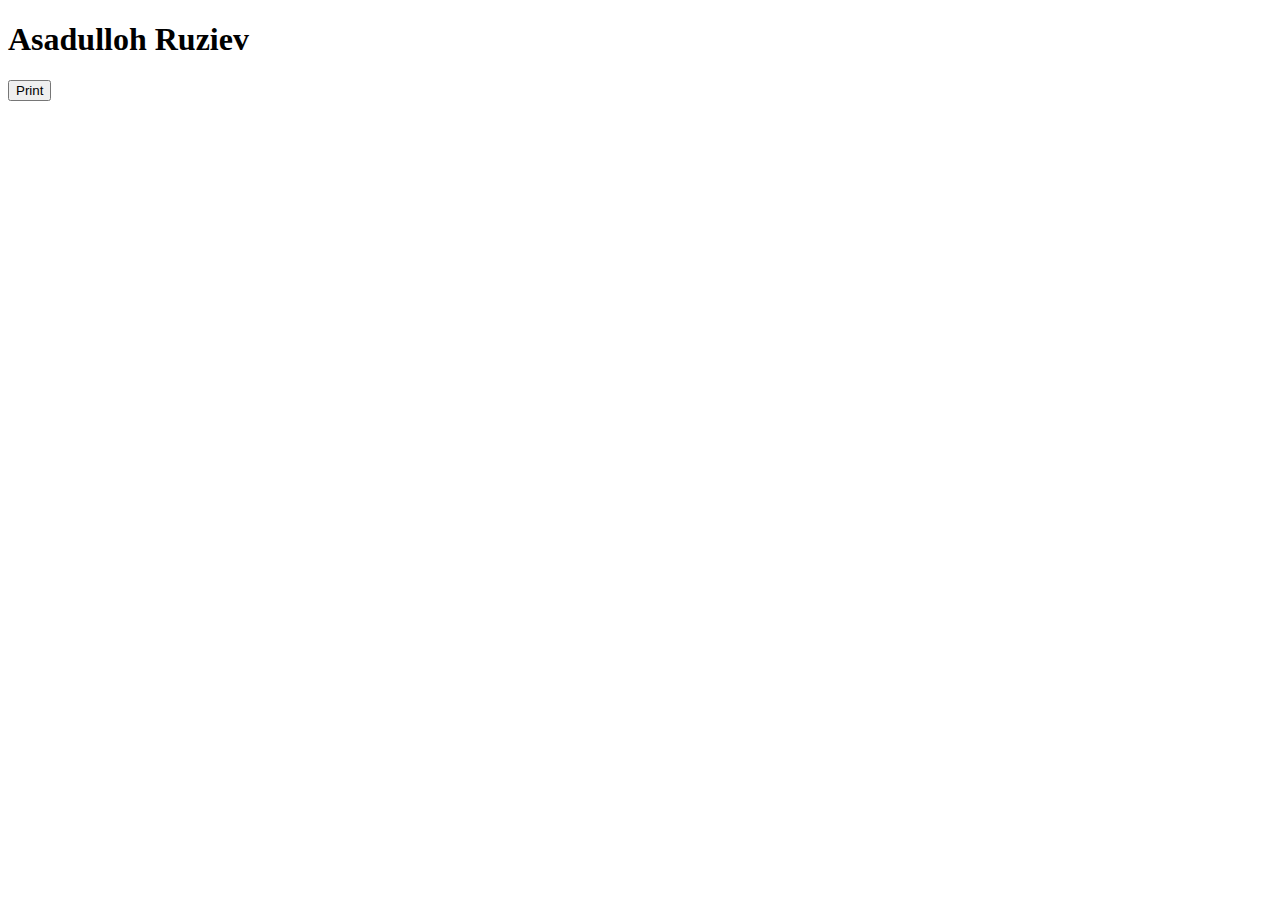
==== prictice/index.html @ c80a7943 "ulugbek samigjanov lessons finished this section" ====
<!DOCTYPE html>
<html lang="en">
<head>
    <meta charset="UTF-8">
    <meta http-equiv="X-UA-Compatible" content="IE=edge">
    <meta name="viewport" content="width=device-width, initial-scale=1.0">
    <link rel="stylesheet" href="./style.css">
    <title>Print</title>
</head>
<body>
    <h1>
        Asadulloh Ruziev
    </h1>
    <button onclick="print_page()">Print</button>
    <script src="./print.js"></script>
</body>
</html>
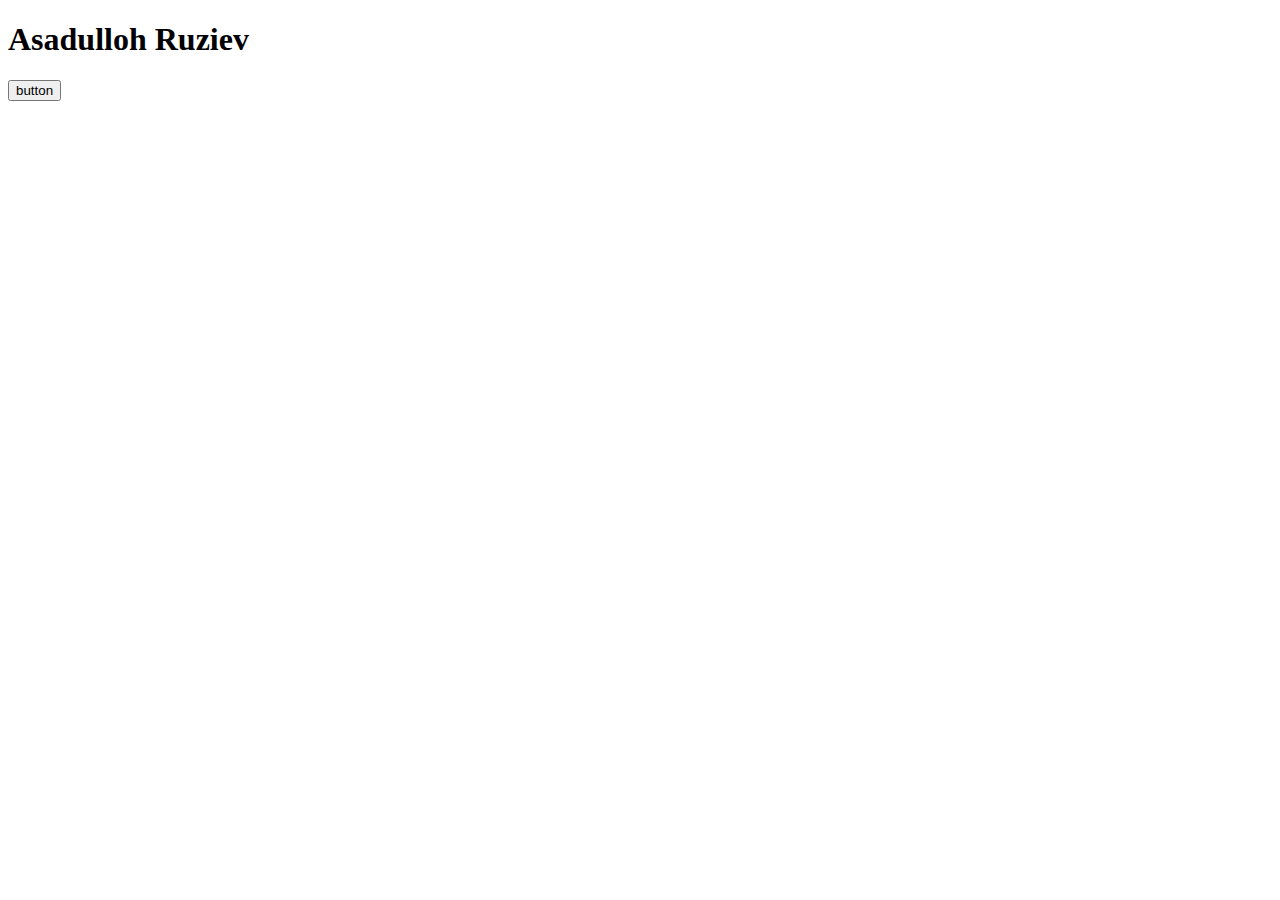
==== commit 2e14eccb: "Callback Promise" ====
--- a/prictice/index.html
+++ b/prictice/index.html
@@ -11,7 +11,11 @@
     <h1>
         Asadulloh Ruziev
     </h1>
-    <button onclick="print_page()">Print</button>
+
+    <button class="btn"> button</button>
+    <script src="./beforeReact.js"></script>
+    <!-- <button onclick="print_page()">Print</button>
     <script src="./print.js"></script>
+    <script src="./object.js"></script> -->
 </body>
 </html>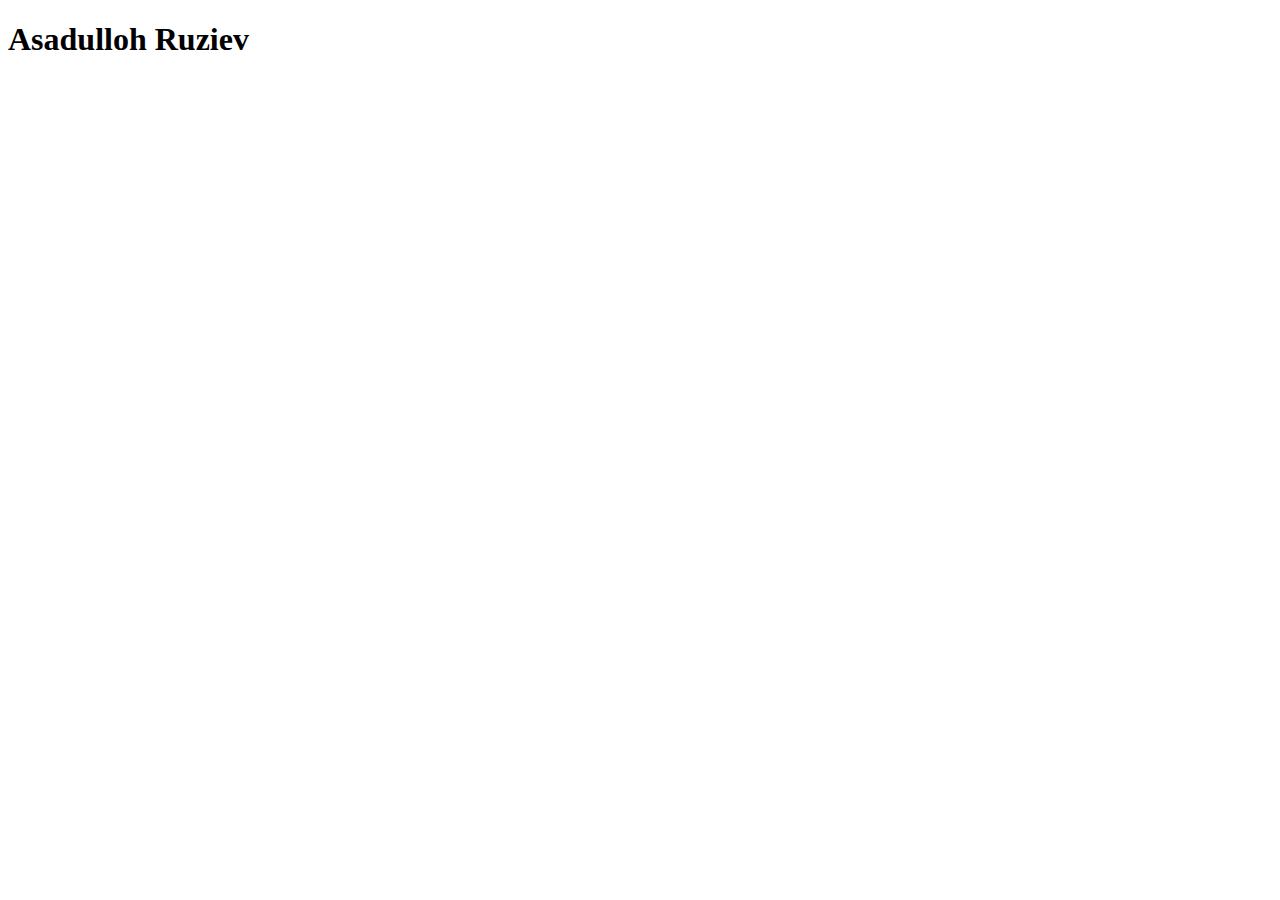
==== commit 59e23439: "LocalStorage" ====
--- a/prictice/index.html
+++ b/prictice/index.html
@@ -12,10 +12,30 @@
         Asadulloh Ruziev
     </h1>
 
-    <button class="btn"> button</button>
-    <script src="./beforeReact.js"></script>
-    <!-- <button onclick="print_page()">Print</button>
-    <script src="./print.js"></script>
-    <script src="./object.js"></script> -->
+
+
+
+
+
+
+    <!-- localStorage -->
+    <script src="./localStorage.js"></script>
+
+
+
+    <!-- 🌗🌗🌗🌗🌗🌗🌗🌗🌗🌗🌗🌗🌗🌗🌗🌗🌗🌗🌗🌗🌗🌗🌗🌗🌗🌗🌗 -->
+    <!-- <button class="btn"> button</button> -->
+    <!-- <script src="./beforeReact.js"></script> -->
+
+
+    <!-- 🌗🌗🌗🌗🌗🌗🌗🌗🌗🌗🌗🌗🌗🌗🌗🌗🌗🌗🌗🌗🌗🌗🌗🌗🌗🌗🌗 -->
+    <!-- <button onclick="print_page()">Print</button>-->
+    <!-- <script src="./print.js"></script> -->
+
+
+    <!-- 🌗🌗🌗🌗🌗🌗🌗🌗🌗🌗🌗🌗🌗🌗🌗🌗🌗🌗🌗🌗🌗🌗🌗🌗🌗🌗🌗 -->
+    <!-- <script src="./object.js"></script> -->
+
+
 </body>
 </html>